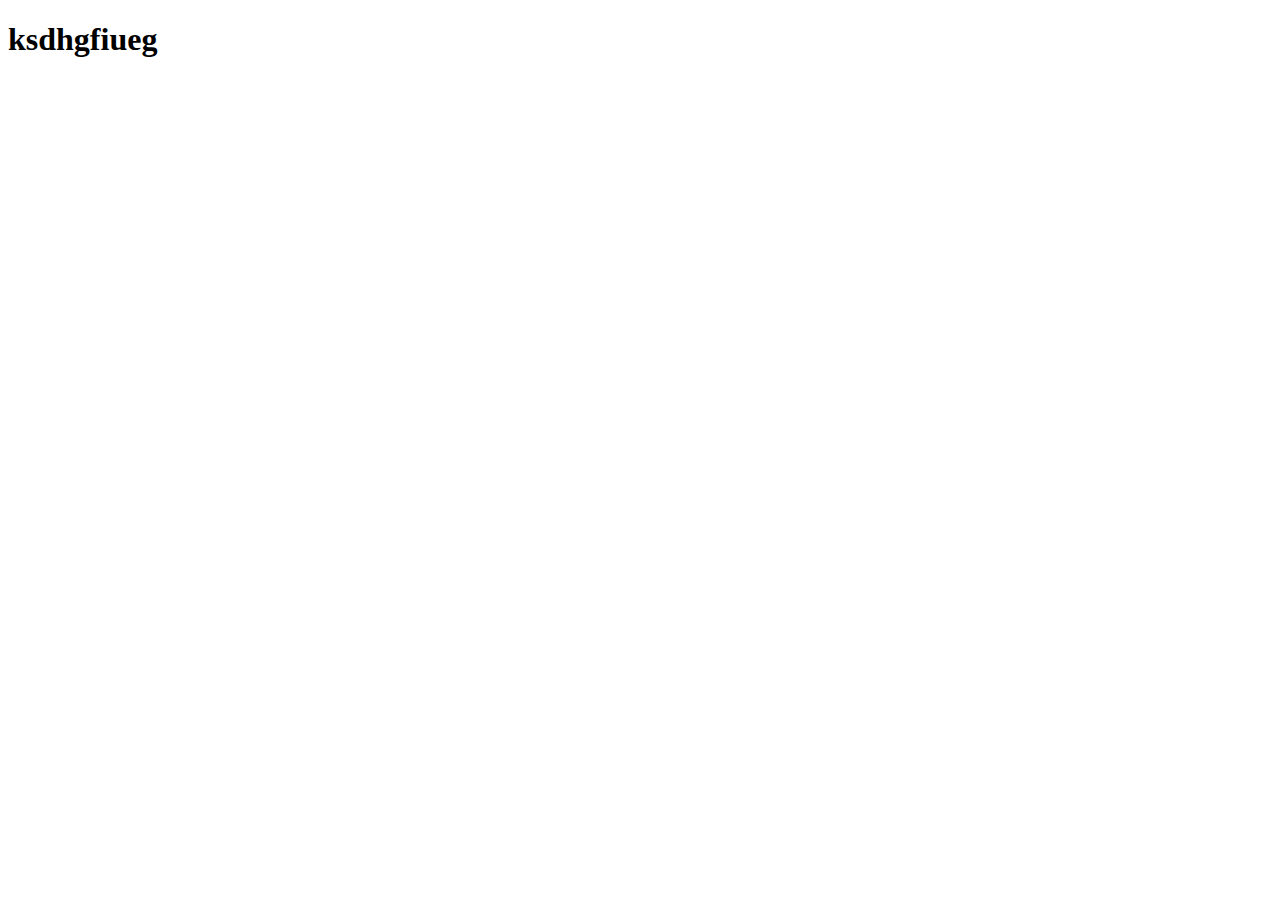
==== logado.html @ 99371918 "change css cod" ====
<!DOCTYPE html>
<html lang="en">
<head>
    <meta charset="UTF-8">
    <meta name="viewport" content="width=, initial-scale=1.0">
    <title>Tela logado</title>
    <a href="index.html"></a>
</head>
<body>
    <div>
        <h1>ksdhgfiueg</h1>
    </div>
</body>
</html>
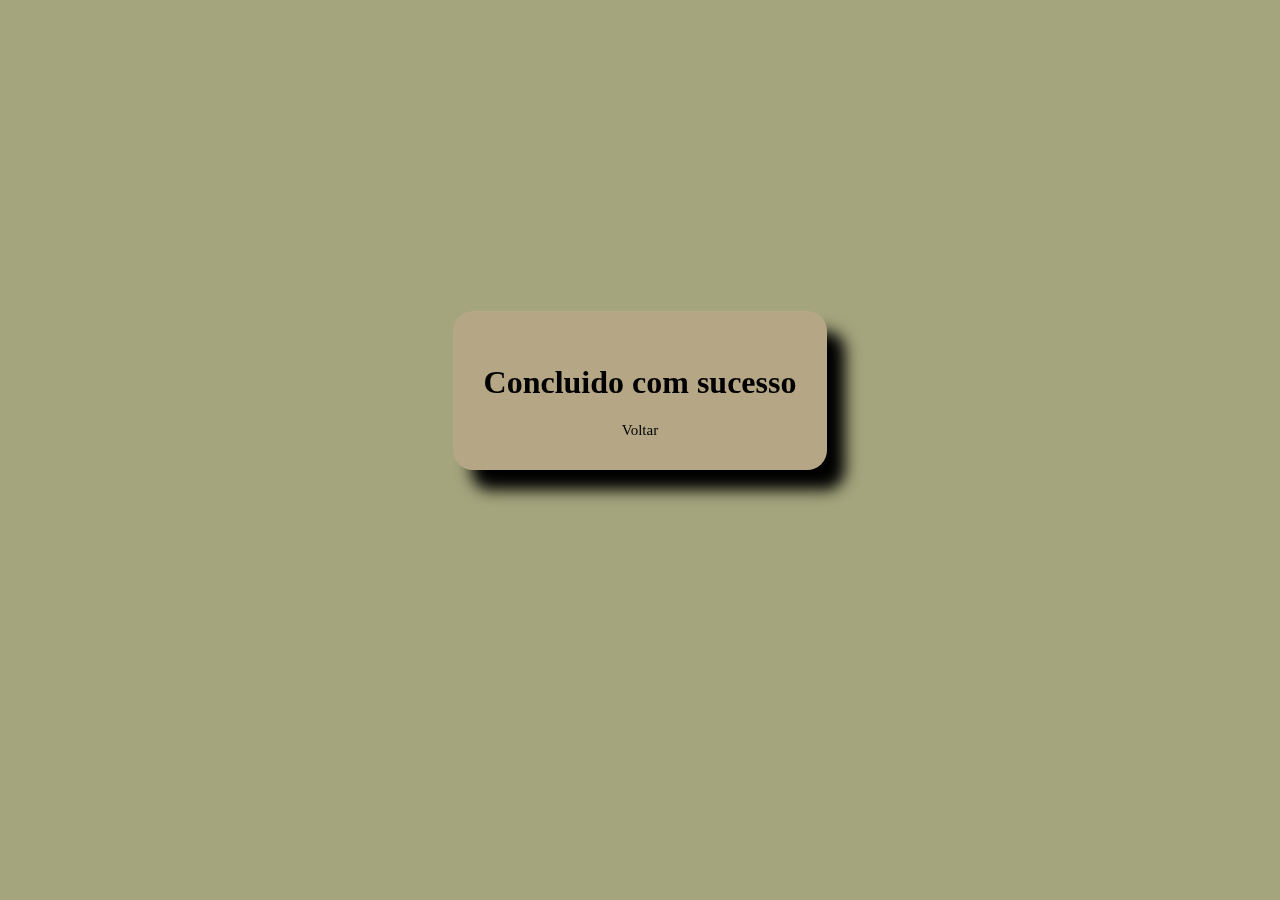
==== commit 78768051: "finish project" ====
--- a/logado.html
+++ b/logado.html
@@ -4,11 +4,14 @@
     <meta charset="UTF-8">
     <meta name="viewport" content="width=, initial-scale=1.0">
     <title>Tela logado</title>
-    <a href="index.html"></a>
+    <link rel="stylesheet" href="logadostyle.css">
 </head>
 <body>
-    <div>
-        <h1>ksdhgfiueg</h1>
-    </div>
+    <main>
+        <div>
+            <h1>Concluido com sucesso</h1>
+            <a href="index.html">Voltar</a>
+        </div>
+    </main>
 </body>
 </html>--- a/logadostyle.css
+++ b/logadostyle.css
@@ -0,0 +1,30 @@
+body{
+    background-color: rgb(164, 165, 125);
+}
+
+main{
+    display: flex;
+    justify-content: center;
+    align-items: center;
+    height: 85vh;
+    border: 1px;
+}
+
+div{
+    border: 1px solid rgb(0, 0, 0);
+    padding: 30px;
+    border-radius: 20px;
+    border-color: transparent;
+    backdrop-filter: blur(15px);
+    background: rgba(250, 172, 172, 0.2);
+    box-shadow: 18px 20px 15px;
+}
+
+a{
+    display: flex;
+    justify-content: center;
+    text-align: center;
+    color: black;
+    text-decoration: none;
+    font-size: 15px;
+}